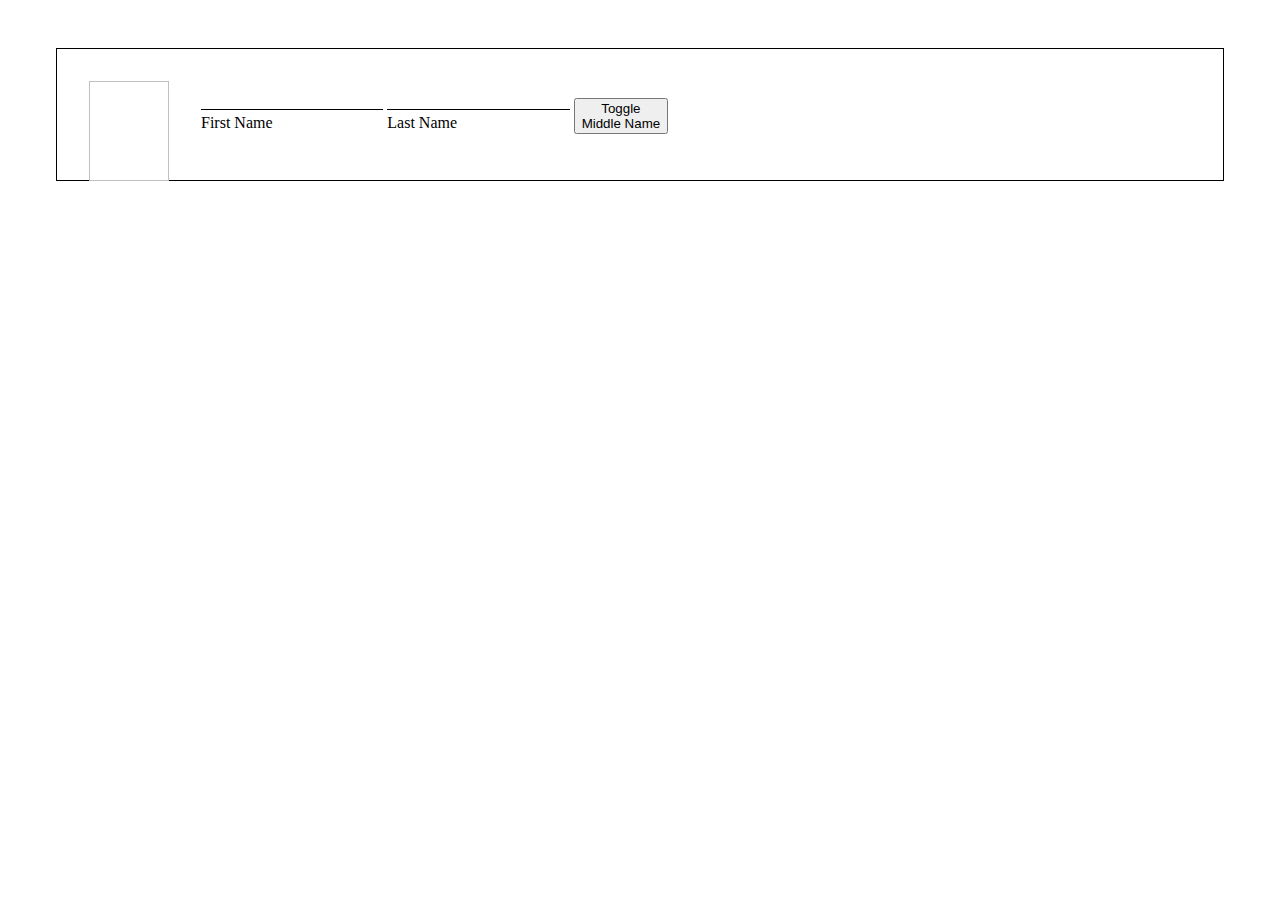
==== character.html @ 838cbe26 "Add ability to toggle fields" ====
<!DOCTYPE html>
<html>
    <head>
        <link rel="stylesheet" type="text/css" href="css/form.css">
        <script type="text/javascript" src="js/form.js"></script>
    </head>
    <body>
        <div id="mainContainer">
            <img href=""/>
            <div id="introContainer">
                <span>
                    <input type="text" id="firstName" name="firstName"/>
                    <p>First Name</p>
                </span>
                <span id="middleNameContainer" class="hidden">
                    <input type="text" id="middleName" name="middleName"/>
                    <p>Middle Name</p>
                </span>
                <span>
                    <input type="text" id="lastName" name="lastName"/>
                    <p>Last Name</p>
                </span>
                <button onclick="display('middleName')">Toggle<br/>Middle Name</button>
            </div>
        </div>
    </body>
</html>
---- css/form.css ----
input {
    padding: .5em .2em;
    box-sizing: border-box;
    border: none;
    border-bottom: 1px solid black;
}

img {
    width: 80px;
    height: 100px;
    position: absolute;
}

#mainContainer {
    border: 1px black solid;
    margin: 3em;
    padding: 2em;
}

#introContainer {
    margin-left: 7em;
}

span {
    display: inline-block;
}

span > p {
    margin-top: 0.2em;
}

.hidden {
    display: none;
}
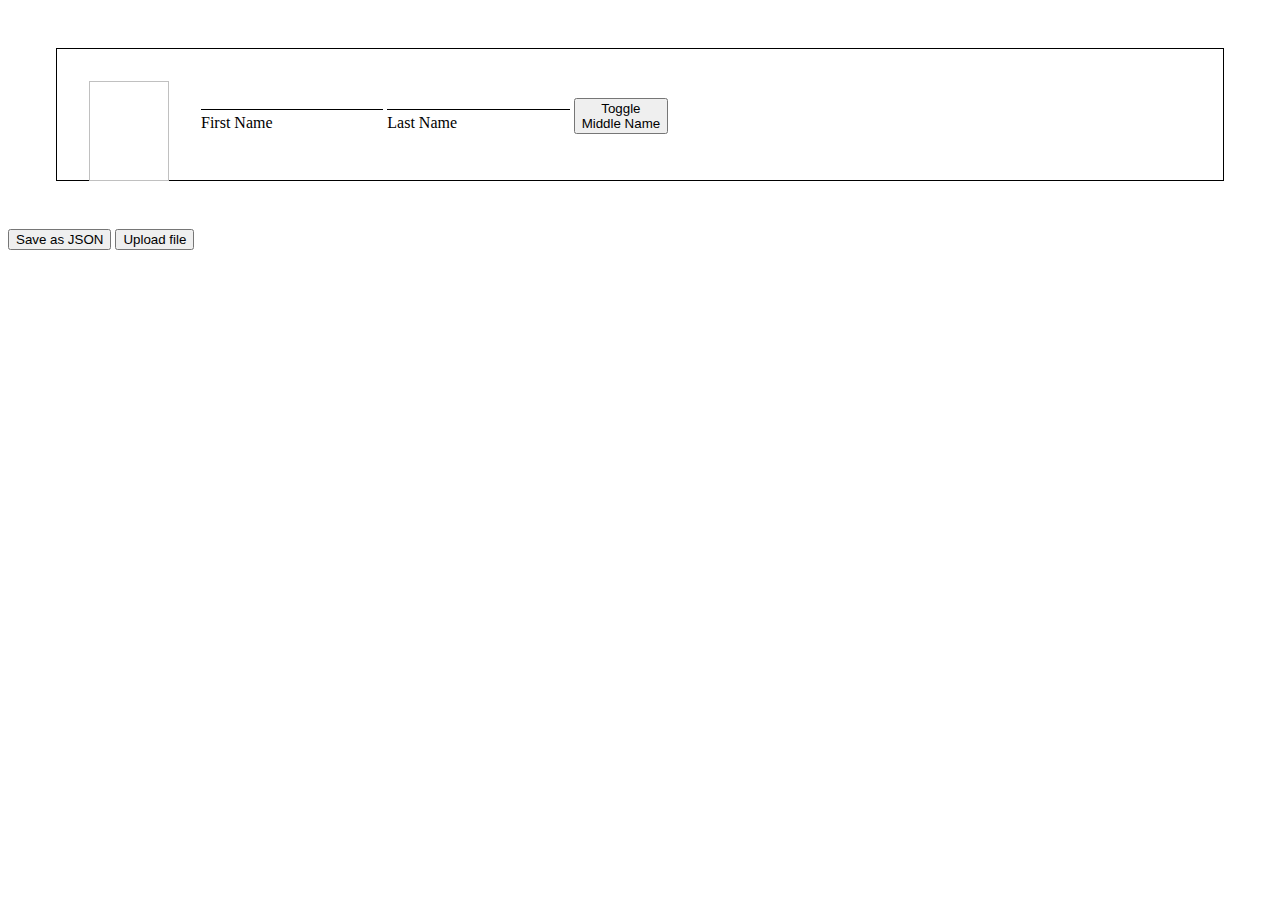
==== commit e9e01ea6: "Add save/upload" ====
--- a/character.html
+++ b/character.html
@@ -9,11 +9,11 @@
             <img href=""/>
             <div id="introContainer">
                 <span>
-                    <input type="text" id="firstName" name="firstName"/>
+                    <input type="text" name="firstName"/>
                     <p>First Name</p>
                 </span>
                 <span id="middleNameContainer" class="hidden">
-                    <input type="text" id="middleName" name="middleName"/>
+                    <input type="text" name="middleName"/>
                     <p>Middle Name</p>
                 </span>
                 <span>
@@ -23,5 +23,9 @@
                 <button onclick="display('middleName')">Toggle<br/>Middle Name</button>
             </div>
         </div>
+        <button onclick="save()">Save as JSON</button>
+        <button onclick="upload()">Upload file</button>
+        <input type="file" id="uploadInternal" accept=".json" hidden/>
     </body>
+    <script type="text/javascript" src="js/formUpload.js"></script>
 </html>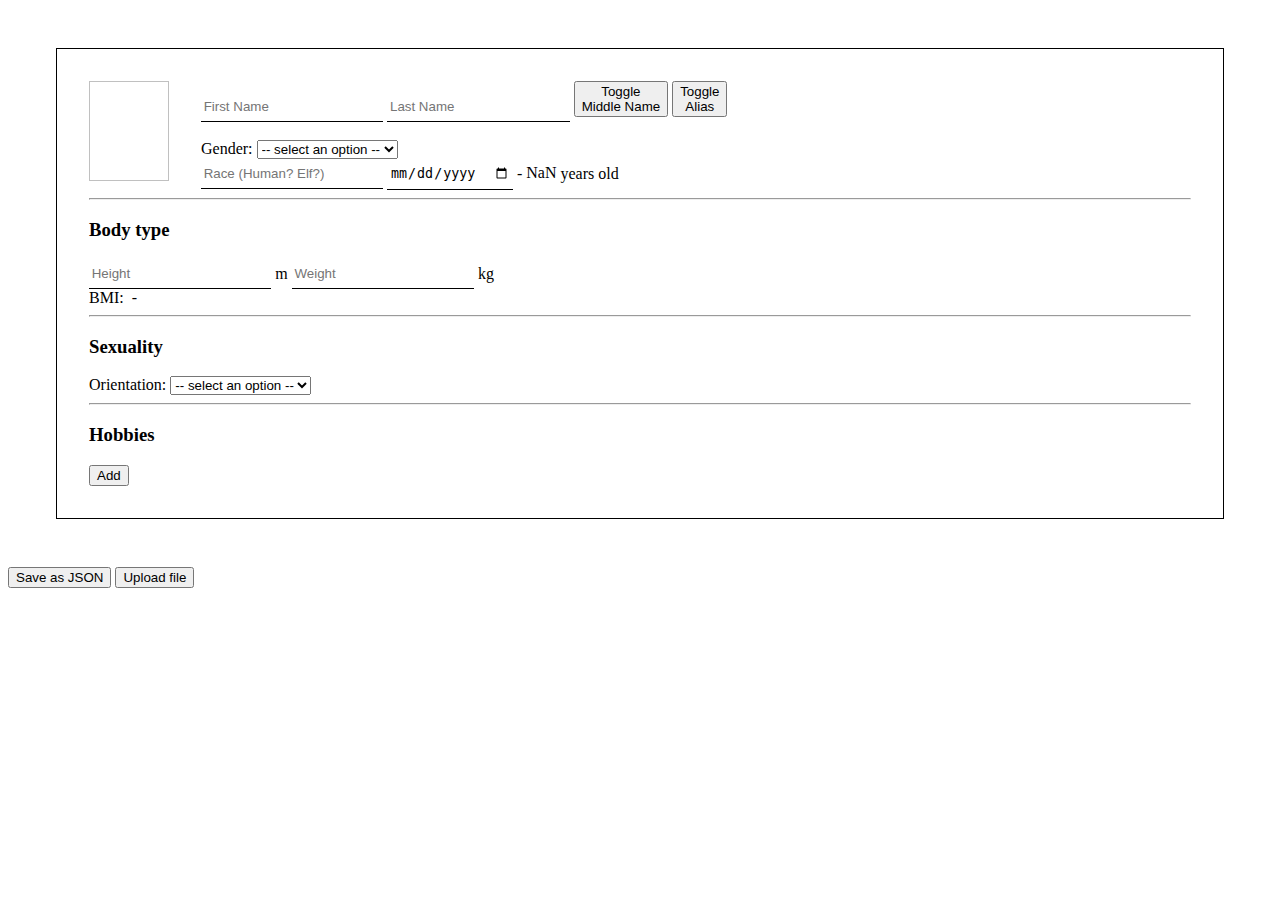
==== commit cb2b6820: "Clean code" ====
--- a/character.html
+++ b/character.html
@@ -2,6 +2,7 @@
 <html>
     <head>
         <link rel="stylesheet" type="text/css" href="css/form.css">
+        <script type="text/javascript" src="js/saveLoad.js"></script>
         <script type="text/javascript" src="js/form.js"></script>
     </head>
     <body>
@@ -9,23 +10,75 @@
             <img href=""/>
             <div id="introContainer">
                 <span>
-                    <input type="text" name="firstName"/>
-                    <p>First Name</p>
+                    <input type="text" name="firstName" placeholder="First Name"/>
                 </span>
                 <span id="middleNameContainer" class="hidden">
-                    <input type="text" name="middleName"/>
-                    <p>Middle Name</p>
+                    <input type="text" name="middleName" placeholder="Middle Name"/>
                 </span>
                 <span>
-                    <input type="text" id="lastName" name="lastName"/>
-                    <p>Last Name</p>
+                    <input type="text" name="lastName" placeholder="Last Name"/>
                 </span>
                 <button onclick="display('middleName')">Toggle<br/>Middle Name</button>
+                <button onclick="display('alias')">Toggle<br/>Alias</button>
+                <br/>
+                <span id="aliasContainer" class="hidden">
+                    <input type="text" name="alias" placeholder="Is there any other way your character is called?" class="long"/>
+                </span>
+                <br/>
+                <span>
+                    Gender:
+                    <select id="gender" name="gender">
+                        <option disabled selected value> -- select an option -- </option>
+                        <option value="male">Male</option>
+                        <option value="female">Female</option>
+                        <option value="other">Other</option>
+                    </select>
+                    <span id="genderContainer" class="hidden">
+                        <input type="text" name="genderOther" placeholder="Specify your gender"/>
+                    </span>
+                    <br/>
+                    <span>
+                        <input type="text" name="race" placeholder="Race (Human? Elf?)"/>
+                    </span>
+                    <span>
+                        <input type="date" id="birthdate" name="birthdate" placeholder="Birth date"/>
+                    </span>
+                    - <span id="age"></span> years old
+                </span>
             </div>
+            <hr/>
+            <h3>Body type</h3>
+            <span>
+                <input type="number" id="height" name="height" placeholder="Height" class="small"/>
+            </span> m
+            <span>
+                <input type="number" id="weight" name="weight" placeholder="Weight" class="small"/>
+            </span> kg
+            <br/>
+            BMI: <span id="bmi"></span> - <span id="bmiText"></span>
+            <hr/>
+            <h3>Sexuality</h3>
+            Orientation:
+            <select id="orientation" name="orientation">
+                <option disabled selected value> -- select an option -- </option>
+                <option value="heterosexual">Heterosexual</option>
+                <option value="homosexual">Homosexual</option>
+                <option value="bisexual">Bisexual</option>
+                <option value="asexual">Asexual</option>
+                <option value="other">Other</option>
+            </select>
+            <span id="orientationContainer" class="hidden">
+                <input type="text" name="orientationOther" placeholder="Sexual orientation"/>
+            </span>
+            <hr/>
+            <h3>Hobbies</h3>
+            <span>
+                <div id="hobbies"></div>
+                <button onclick="addHobby()">Add</button>
+            </span>
         </div>
         <button onclick="save()">Save as JSON</button>
         <button onclick="upload()">Upload file</button>
         <input type="file" id="uploadInternal" accept=".json" hidden/>
     </body>
-    <script type="text/javascript" src="js/formUpload.js"></script>
 </html>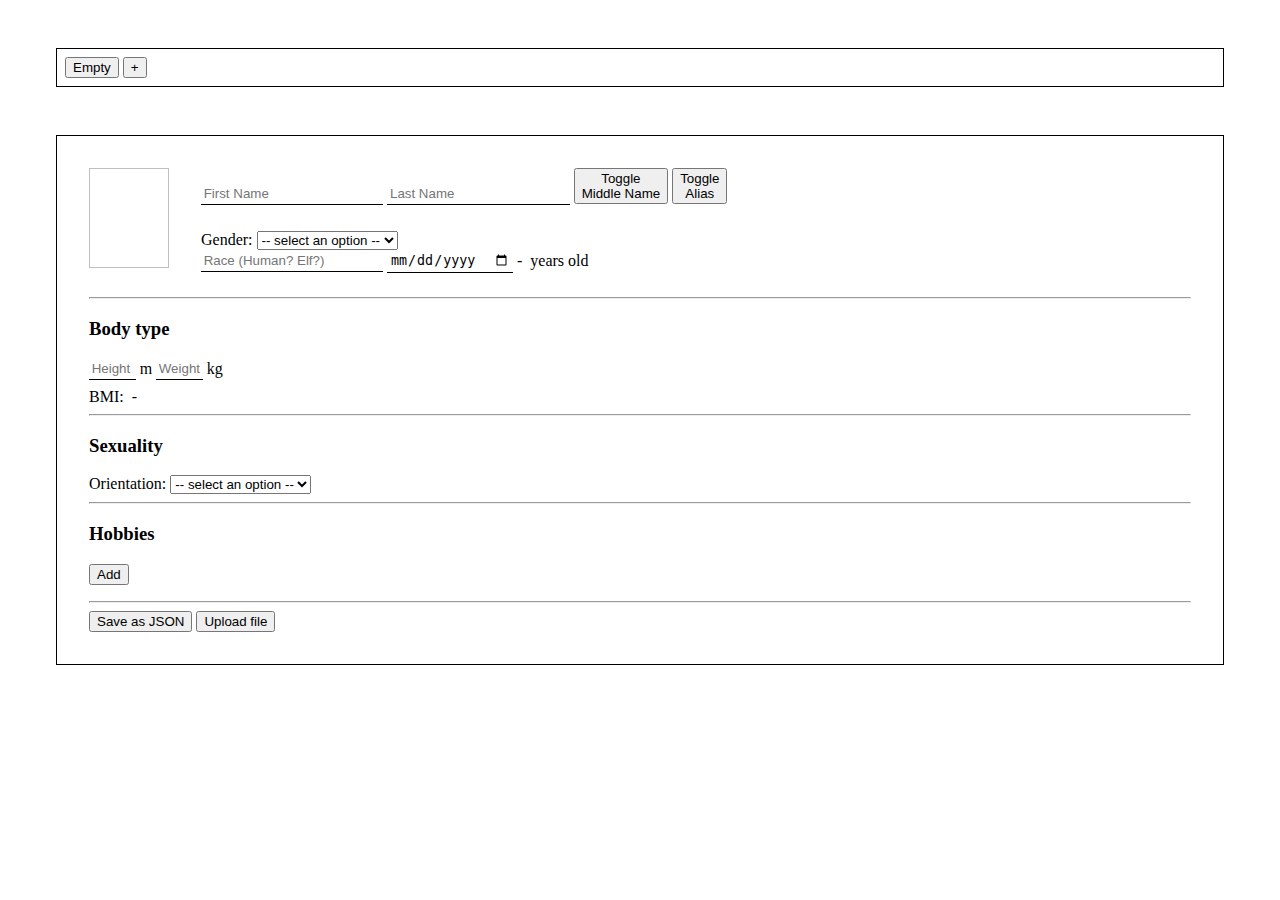
==== commit 0cbbf534: "Add page reset" ====
--- a/character.html
+++ b/character.html
@@ -1,11 +1,16 @@
 <!DOCTYPE html>
 <html>
     <head>
+        <meta charset="utf-8"/>
         <link rel="stylesheet" type="text/css" href="css/form.css">
         <script type="text/javascript" src="js/saveLoad.js"></script>
         <script type="text/javascript" src="js/form.js"></script>
     </head>
     <body>
+        <div id="profileContainer">
+            <button id="chara1">Empty</button>
+            <button onclick="addProfile()">+</button>
+        </div>
         <div id="mainContainer">
             <img href=""/>
             <div id="introContainer">
@@ -76,9 +81,10 @@
                 <div id="hobbies"></div>
                 <button onclick="addHobby()">Add</button>
             </span>
+            <hr/>
+            <button onclick="save()">Save as JSON</button>
+            <button onclick="upload()">Upload file</button>
+            <input type="file" id="uploadInternal" accept=".json" hidden/>
         </div>
-        <button onclick="save()">Save as JSON</button>
-        <button onclick="upload()">Upload file</button>
-        <input type="file" id="uploadInternal" accept=".json" hidden/>
     </body>
 </html>--- a/css/form.css
+++ b/css/form.css
@@ -1,8 +1,17 @@
 input {
-    padding: .5em .2em;
+    padding: .2em .2em;
     box-sizing: border-box;
     border: none;
     border-bottom: 1px solid black;
+}
+
+input::-webkit-outer-spin-button,
+input::-webkit-inner-spin-button { /* Chrome */
+   -webkit-appearance: none;
+   margin: 0;
+}
+input[type="number"] { /* Firefox*/
+   -moz-appearance: textfield;
 }
 
 img {
@@ -11,10 +20,17 @@
     position: absolute;
 }
 
-#mainContainer {
+#mainContainer, #profileContainer {
     border: 1px black solid;
     margin: 3em;
+}
+
+#mainContainer {
     padding: 2em;
+}
+
+#profileContainer {
+    padding: .5em;
 }
 
 #introContainer {
@@ -23,6 +39,7 @@
 
 span {
     display: inline-block;
+    margin-bottom: .5em;
 }
 
 span > p {
@@ -31,4 +48,18 @@
 
 .hidden {
     display: none;
+}
+
+.long {
+    width: 30em;
+}
+
+.small {
+    width: 3.5em;
+}
+
+.hobby {
+    padding: 10px;
+    border: 1px black solid;
+    margin-bottom: 1em;
 }